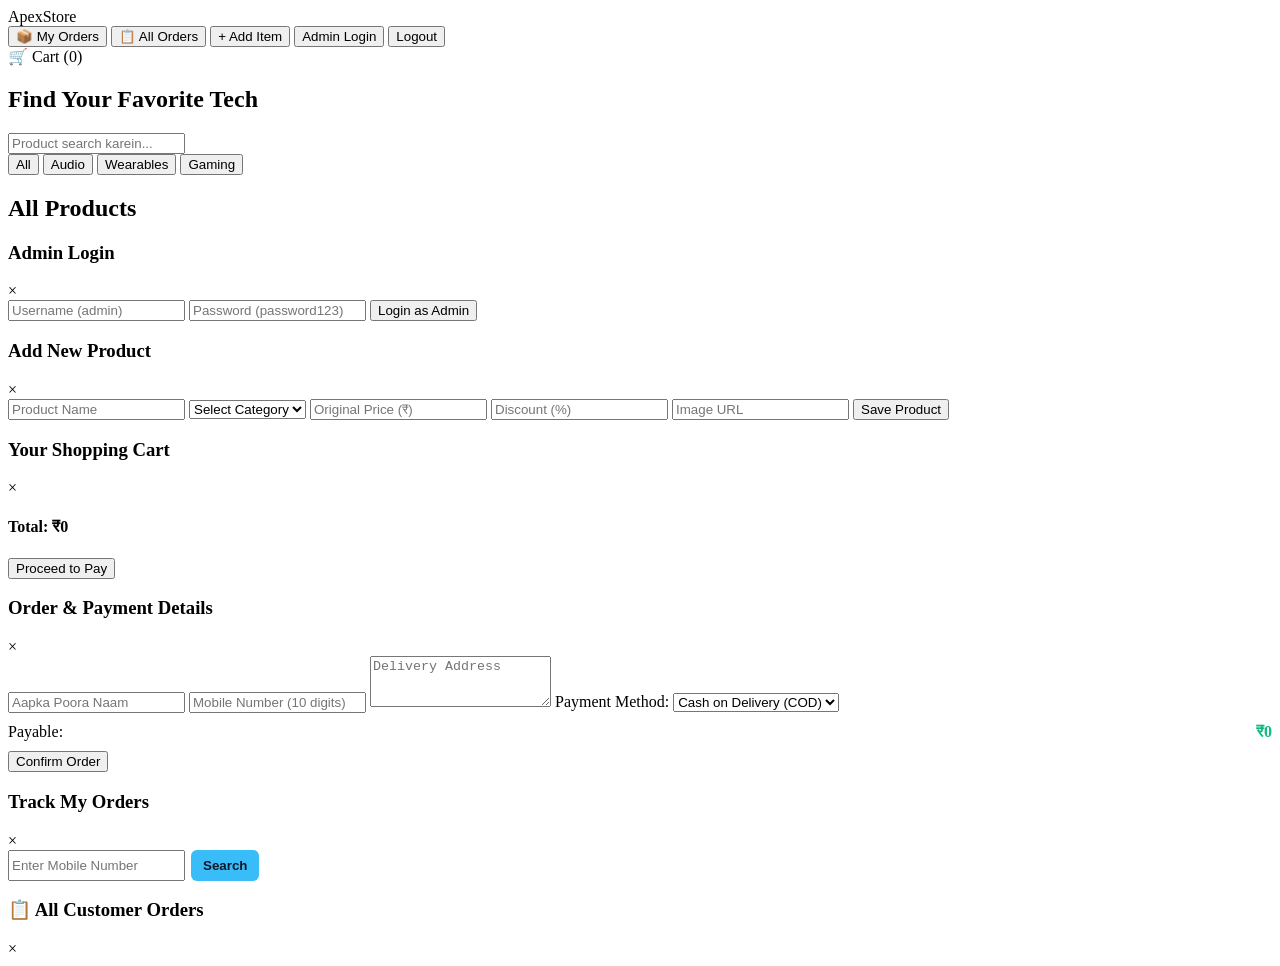
==== templates/index.html @ e64e4331 "Create index.html" ====
<!DOCTYPE html>
<html lang="hi">
<head>
  <meta charset="UTF-8">
  <meta name="viewport" content="width=device-width, initial-scale=1.0">
  <title>Apex Store | Premium Tech</title>
  <link rel="stylesheet" href="{{ url_for('static', filename='style.css') }}">
</head>
<body>
  <header class="navbar">
    <div class="logo">Apex<span>Store</span></div>
    <div class="nav-actions">
      <button class="orders-nav-btn" onclick="openCustomerOrdersModal()">📦 My Orders</button>
      <button id="view-orders-btn" class="admin-orders-btn hidden" onclick="openAdminOrdersModal()">📋 All Orders</button>
      <button id="add-item-btn" class="add-prod-btn hidden" onclick="openAdminModal()">+ Add Item</button>
      <button id="admin-login-btn" class="admin-btn" onclick="openLoginModal()">Admin Login</button>
      <button id="admin-logout-btn" class="logout-btn hidden" onclick="logoutAdmin()">Logout</button>
      <div class="cart-btn" onclick="toggleCart()">🛒 Cart (<span id="cart-count">0</span>)</div>
    </div>
  </header>

  <section class="hero">
    <h2>Find Your Favorite Tech</h2>
    <div class="search-box">
      <input type="text" id="search-input" placeholder="Product search karein..." oninput="filterProducts()">
    </div>
    <div class="categories">
      <button class="cat-btn active" onclick="setCategory('All', this)">All</button>
      <button class="cat-btn" onclick="setCategory('Audio', this)">Audio</button>
      <button class="cat-btn" onclick="setCategory('Wearables', this)">Wearables</button>
      <button class="cat-btn" onclick="setCategory('Gaming', this)">Gaming</button>
    </div>
  </section>

  <main class="container">
    <h2 class="section-title" id="grid-title">All Products</h2>
    <div class="product-grid" id="product-grid"></div>
  </main>

  <div class="modal" id="login-modal">
    <div class="modal-content">
      <div class="modal-header"><h3>Admin Login</h3><span class="close-btn" onclick="closeLoginModal()">&times;</span></div>
      <form onsubmit="loginAdmin(event)">
        <input type="text" id="admin-user" placeholder="Username (admin)" required>
        <input type="password" id="admin-pass" placeholder="Password (password123)" required>
        <button type="submit" class="submit-btn">Login as Admin</button>
      </form>
    </div>
  </div>

  <div class="modal" id="admin-modal">
    <div class="modal-content">
      <div class="modal-header"><h3 id="modal-title">Add New Product</h3><span class="close-btn" onclick="closeAdminModal()">&times;</span></div>
      <form id="add-product-form" onsubmit="saveProduct(event)">
        <input type="hidden" id="p-id">
        <input type="text" id="p-name" placeholder="Product Name" required>
        <select id="p-category" required>
          <option value="">Select Category</option>
          <option value="Audio">Audio</option>
          <option value="Wearables">Wearables</option>
          <option value="Gaming">Gaming</option>
          <option value="Others">Others</option>
        </select>
        <input type="number" id="p-price" placeholder="Original Price (₹)" required>
        <input type="number" id="p-discount" placeholder="Discount (%)" required>
        <input type="url" id="p-image" placeholder="Image URL" required>
        <button type="submit" class="submit-btn" id="submit-btn-text">Save Product</button>
      </form>
    </div>
  </div>

  <div class="modal" id="cart-modal">
    <div class="modal-content">
      <div class="modal-header"><h3>Your Shopping Cart</h3><span class="close-btn" onclick="toggleCart()">&times;</span></div>
      <div id="cart-items" class="cart-items"></div>
      <div class="cart-footer">
        <h4>Total: ₹<span id="cart-total">0</span></h4>
        <button class="checkout-btn" onclick="openCheckoutModal()">Proceed to Pay</button>
      </div>
    </div>
  </div>

  <div class="modal" id="checkout-modal">
    <div class="modal-content">
      <div class="modal-header"><h3>Order & Payment Details</h3><span class="close-btn" onclick="closeCheckoutModal()">&times;</span></div>
      <form onsubmit="placeOrder(event)">
        <input type="text" id="cust-name" placeholder="Aapka Poora Naam" required>
        <input type="tel" id="cust-phone" placeholder="Mobile Number (10 digits)" required>
        <textarea id="cust-address" placeholder="Delivery Address" rows="3" required></textarea>
        <label>Payment Method:</label>
        <select id="pay-mode" required>
          <option value="COD">Cash on Delivery (COD)</option>
          <option value="UPI">UPI / QR Code</option>
        </select>
        <div id="upi-qr-box" style="display:none; text-align:center; background:#0f172a; padding:10px; border-radius:6px; margin:8px 0;">
          <img src="https://api.qrserver.com/v1/create-qr-code/?size=120x120&data=upi://pay?pa=9057430791@paytm&pn=ApexStore" alt="QR" style="border-radius:4px; background:white; padding:3px;">
          <p style="font-size:0.75rem; color:#cbd5e1; margin-top:4px;">UPI ID: 9057430791@paytm</p>
        </div>
        <div style="display:flex; justify-content:space-between; margin:10px 0;">
          <span>Payable:</span><strong style="color:#10b981;">₹<span id="pay-amount">0</span></strong>
        </div>
        <button type="submit" class="submit-btn">Confirm Order</button>
      </form>
    </div>
  </div>

  <div class="modal" id="cust-orders-modal">
    <div class="modal-content">
      <div class="modal-header"><h3>Track My Orders</h3><span class="close-btn" onclick="closeCustomerOrdersModal()">&times;</span></div>
      <div style="display:flex; gap:6px; margin-bottom:10px;">
        <input type="tel" id="search-phone-input" placeholder="Enter Mobile Number" style="margin:0;">
        <button onclick="fetchCustomerOrders()" style="background:#38bdf8; color:#0f172a; border:none; padding:8px 12px; border-radius:6px; font-weight:bold;">Search</button>
      </div>
      <div id="customer-orders-list" class="orders-container"></div>
    </div>
  </div>

  <div class="modal" id="admin-orders-modal">
    <div class="modal-content">
      <div class="modal-header"><h3>📋 All Customer Orders</h3><span class="close-btn" onclick="closeAdminOrdersModal()">&times;</span></div>
      <div id="admin-orders-list" class="orders-container"></div>
    </div>
  </div>

  <script>
    let cart = [], selectedCategory = 'All', loadedProductsList = [], isAdmin = false;

    document.getElementById('pay-mode').addEventListener('change', function() {
      document.getElementById('upi-qr-box').style.display = this.value === 'UPI' ? 'block' : 'none';
    });

    async function checkAdminStatus() {
      try {
        const res = await fetch('/api/check-admin');
        const data = await res.json();
        isAdmin = data.is_admin;
      } catch(e) { isAdmin = false; }
      updateAdminUI();
      loadProducts();
    }

    function updateAdminUI() {
      const addBtn = document.getElementById('add-item-btn');
      const viewOrdersBtn = document.getElementById('view-orders-btn');
      const loginBtn = document.getElementById('admin-login-btn');
      const logoutBtn = document.getElementById('admin-logout-btn');

      if (isAdmin) {
        if(addBtn) addBtn.classList.remove('hidden');
        if(viewOrdersBtn) viewOrdersBtn.classList.remove('hidden');
        if(logoutBtn) logoutBtn.classList.remove('hidden');
        if(loginBtn) loginBtn.classList.add('hidden');
      } else {
        if(addBtn) addBtn.classList.add('hidden');
        if(viewOrdersBtn) viewOrdersBtn.classList.add('hidden');
        if(logoutBtn) logoutBtn.classList.add('hidden');
        if(loginBtn) loginBtn.classList.remove('hidden');
      }
    }

    async function loadProducts() {
      const search = document.getElementById('search-input').value;
      const url = `/api/products?category=${encodeURIComponent(selectedCategory)}&search=${encodeURIComponent(search)}`;
      try {
        const res = await fetch(url);
        loadedProductsList = await res.json();
        const grid = document.getElementById('product-grid');
        grid.innerHTML = '';
        if (!loadedProductsList || loadedProductsList.length === 0) {
          grid.innerHTML = '<p class="no-data">Koi product nahi mila!</p>';
          return;
        }
        loadedProductsList.forEach(p => {
          let adminButtons = isAdmin ? `<div class="card-actions"><button class="edit-btn" onclick="editProduct(${p.id})">✏️</button><button class="delete-btn" onclick="deleteProduct(${p.id})">&times;</button></div>` : '';
          grid.innerHTML += `
            <div class="card">
              ${adminButtons}
              <img src="${p.image}" alt="${p.name}">
              <div class="card-body">
                <span class="badge">${p.discountPercent}% OFF</span>
                <span class="cat-tag">${p.category}</span>
                <div class="rating-stars">★ 4.5</div>
                <h3 class="product-title">${p.name}</h3>
                <div class="price-box">
                  <span class="final-price">₹${p.finalPrice}</span>
                  <span class="original-price">₹${p.originalPrice}</span>
                </div>
              </div>
              <button class="add-btn" onclick="addToCart('${p.name}', ${p.finalPrice})">Add to Cart</button>
            </div>
          `;
        });
      } catch (err) { console.error(err); }
    }

    async function loginAdmin(e) {
      e.preventDefault();
      const res = await fetch('/api/login', {
        method: 'POST',
        headers: { 'Content-Type': 'application/json' },
        body: JSON.stringify({ username: document.getElementById('admin-user').value, password: document.getElementById('admin-pass').value })
      });
      if (res.ok) { alert("✅ Login Successful!"); closeLoginModal(); checkAdminStatus(); }
      else { alert("❌ Wrong Password!"); }
    }

    async function logoutAdmin() {
      await fetch('/api/logout', { method: 'POST' });
      alert("Logged out!");
      checkAdminStatus();
    }

    function setCategory(cat, btn) {
      selectedCategory = cat;
      document.querySelectorAll('.cat-btn').forEach(b => b.classList.remove('active'));
      btn.classList.add('active');
      document.getElementById('grid-title').innerText = cat === 'All' ? 'All Products' : cat + ' Products';
      loadProducts();
    }

    function filterProducts() { loadProducts(); }

    function editProduct(id) {
      const p = loadedProductsList.find(prod => prod.id === id);
      if (!p) return;
      document.getElementById('p-id').value = p.id;
      document.getElementById('p-name').value = p.name;
      document.getElementById('p-category').value = p.category;
      document.getElementById('p-price').value = p.originalPrice;
      document.getElementById('p-discount').value = p.discountPercent;
      document.getElementById('p-image').value = p.image;
      document.getElementById('modal-title').innerText = "Edit Product";
      document.getElementById('submit-btn-text').innerText = "Update Product";
      openAdminModal();
    }

    async function saveProduct(e) {
      e.preventDefault();
      const id = document.getElementById('p-id').value;
      const productData = {
        id: id ? parseInt(id) : null,
        name: document.getElementById('p-name').value,
        category: document.getElementById('p-category').value,
        originalPrice: parseFloat(document.getElementById('p-price').value),
        discountPercent: parseFloat(document.getElementById('p-discount').value),
        image: document.getElementById('p-image').value
      };
      const res = await fetch(id ? '/api/update-product' : '/api/add-product', {
        method: id ? 'PUT' : 'POST',
        headers: { 'Content-Type': 'application/json' },
        body: JSON.stringify(productData)
      });
      if (res.ok) { closeAdminModal(); loadProducts(); }
    }

    async function deleteProduct(id) {
      if(confirm("Delete karna chahte hain?")) {
        const res = await fetch(`/api/delete-product/${id}`, { method: 'DELETE' });
        if (res.ok) loadProducts();
      }
    }

    function addToCart(name, price) {
      cart.push({ name, price });
      updateCartUI();
    }

    function removeFromCart(index) {
      cart.splice(index, 1);
      updateCartUI();
    }

    function updateCartUI() {
      document.getElementById('cart-count').innerText = cart.length;
      const cartItems = document.getElementById('cart-items');
      cartItems.innerHTML = '';
      if (cart.length === 0) {
        cartItems.innerHTML = '<p class="no-data">Cart khali hai!</p>';
        document.getElementById('cart-total').innerText = '0';
        return;
      }
      let total = 0;
      cart.forEach((item, index) => {
        total += item.price;
        cartItems.innerHTML += `<div class="cart-item"><div><span>${item.name}</span><br><span>₹${item.price}</span></div><button onclick="removeFromCart(${index})">🗑️</button></div>`;
      });
      document.getElementById('cart-total').innerText = total;
    }

    function toggleCart() { document.getElementById('cart-modal').style.display = document.getElementById('cart-modal').style.display === 'flex' ? 'none' : 'flex'; }
    function openCheckoutModal() {
      if (cart.length === 0) { alert("Cart khali hai!"); return; }
      toggleCart();
      document.getElementById('pay-amount').innerText = cart.reduce((sum, item) => sum + item.price, 0);
      document.getElementById('checkout-modal').style.display = 'flex';
    }
    function closeCheckoutModal() { document.getElementById('checkout-modal').style.display = 'none'; }

    async function placeOrder(e) {
      e.preventDefault();
      const name = document.getElementById('cust-name').value;
      const phone = document.getElementById('cust-phone').value;
      const address = document.getElementById('cust-address').value;
      const payMode = document.getElementById('pay-mode').value;
      const total = cart.reduce((sum, item) => sum + item.price, 0);

      const res = await fetch('/api/place-order', {
        method: 'POST',
        headers: { 'Content-Type': 'application/json' },
        body: JSON.stringify({ name, phone, address, payMode, items: cart, total })
      });

      if (res.ok) {
        let itemsText = cart.map(i => `%0A- ${i.name} (₹${i.price})`).join('');
        window.open(`https://wa.me/919057430791?text=🛍️ *NEW ORDER*%0A👤 ${name}%0A📞 ${phone}%0A🏠 ${address}%0A💳 ${payMode}%0A📦 Items:${itemsText}%0A💰 Total: ₹${total}`, '_blank');
        cart = [];
        updateCartUI();
        closeCheckoutModal();
        window.location.href = '/success';
      }
    }

    function openCustomerOrdersModal() { document.getElementById('cust-orders-modal').style.display = 'flex'; }
    function closeCustomerOrdersModal() { document.getElementById('cust-orders-modal').style.display = 'none'; }

    async function fetchCustomerOrders() {
      const phone = document.getElementById('search-phone-input').value;
      if (!phone) { alert("Number dalein!"); return; }
      const res = await fetch(`/api/customer/orders?phone=${encodeURIComponent(phone)}`);
      const orders = await res.json();
      const list = document.getElementById('customer-orders-list');
      list.innerHTML = orders.length === 0 ? '<p class="no-data">Koi order nahi mila.</p>' : '';
      orders.forEach(o => {
        let itemsHtml = o.items.map(i => `<li>${i.name} - ₹${i.price}</li>`).join('');
        list.innerHTML += `<div class="order-card"><strong>Order #${o.id}</strong><p>${o.date}</p><ul>${itemsHtml}</ul><p>Total: ₹${o.total}</p></div>`;
      });
    }

    async function openAdminOrdersModal() {
      document.getElementById('admin-orders-modal').style.display = 'flex';
      const res = await fetch('/api/admin/orders');
      const orders = await res.json();
      const list = document.getElementById('admin-orders-list');
      list.innerHTML = orders.length === 0 ? '<p class="no-data">Koi order nahi hai.</p>' : '';
      orders.forEach(o => {
        let itemsHtml = o.items.map(i => `<li>${i.name} - ₹${i.price}</li>`).join('');
        list.innerHTML += `<div class="order-card"><strong>#${o.id} - ${o.name}</strong><p>${o.phone}</p><ul>${itemsHtml}</ul><p>Total: ₹${o.total}</p></div>`;
      });
    }

    function closeAdminOrdersModal() { document.getElementById('admin-orders-modal').style.display = 'none'; }
    function openAdminModal() { document.getElementById('admin-modal').style.display = 'flex'; }
    function closeAdminModal() { document.getElementById('admin-modal').style.display = 'none'; }
    function openLoginModal() { document.getElementById('login-modal').style.display = 'flex'; }
    function closeLoginModal() { document.getElementById('login-modal').style.display = 'none'; }

    checkAdminStatus();
  </script>
</body>
          </html>
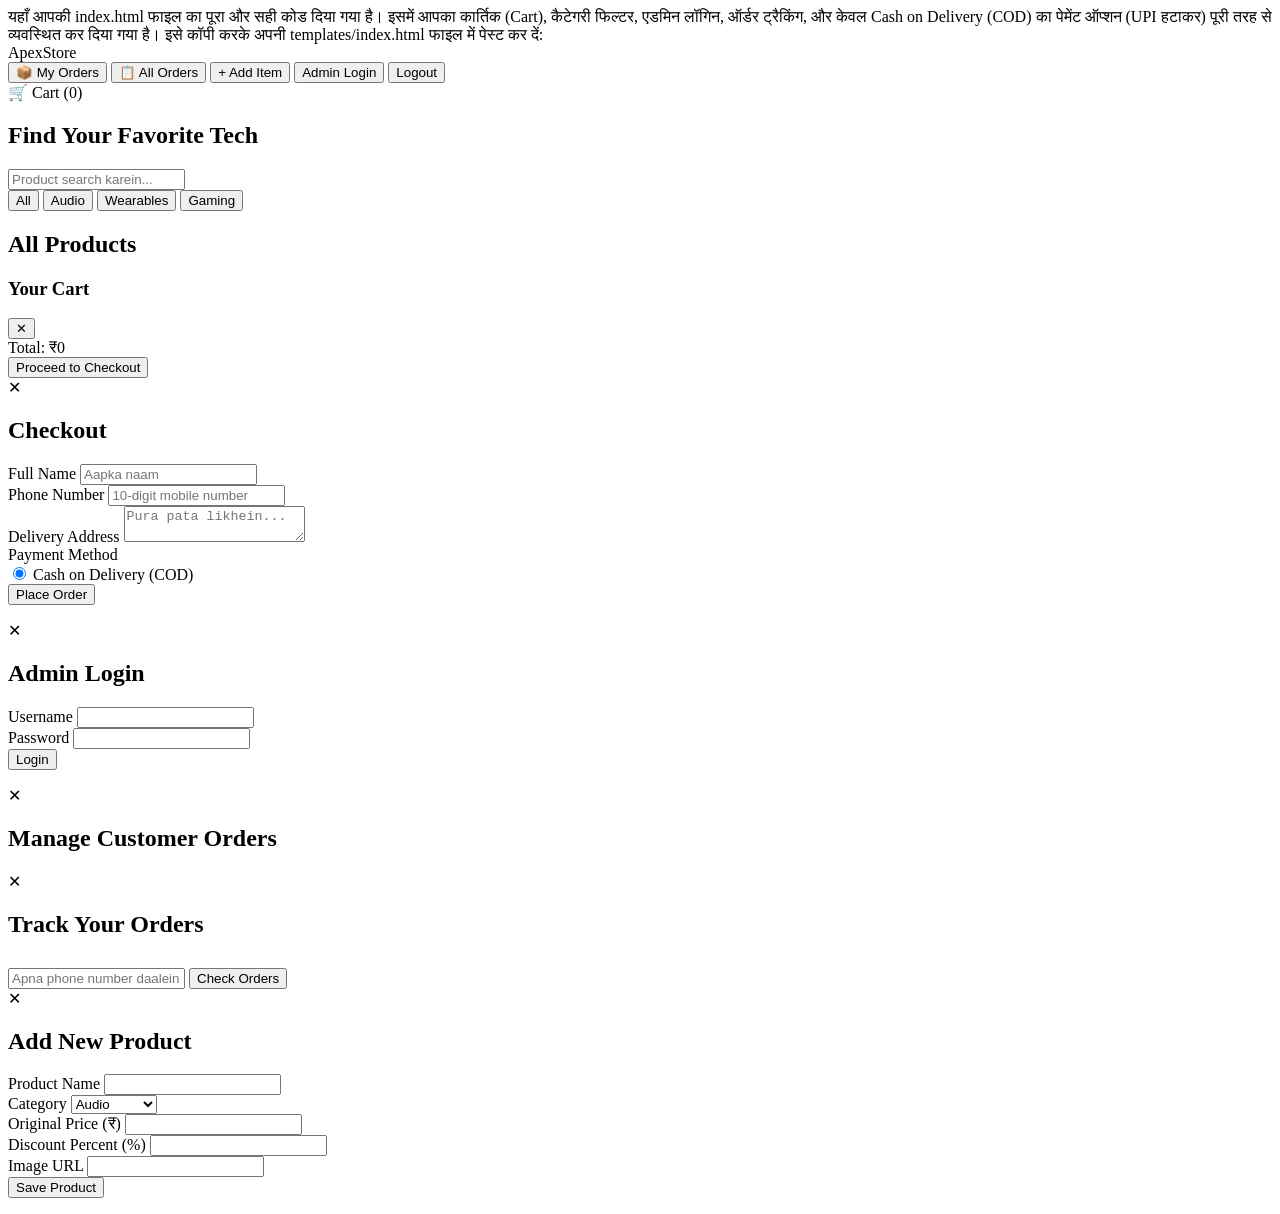
==== commit 3471f696: "Update index.html" ====
--- a/templates/index.html
+++ b/templates/index.html
@@ -1,3 +1,5 @@
+यहाँ आपकी index.html फाइल का पूरा और सही कोड दिया गया है। इसमें आपका कार्तिक (Cart), कैटेगरी फिल्टर, एडमिन लॉगिन, ऑर्डर ट्रैकिंग, और केवल Cash on Delivery (COD) का पेमेंट ऑप्शन (UPI हटाकर) पूरी तरह से व्यवस्थित कर दिया गया है।
+इसे कॉपी करके अपनी templates/index.html फाइल में पेस्ट कर दें:
 <!DOCTYPE html>
 <html lang="hi">
 <head>
@@ -7,6 +9,7 @@
   <link rel="stylesheet" href="{{ url_for('static', filename='style.css') }}">
 </head>
 <body>
+  <!-- Navbar -->
   <header class="navbar">
     <div class="logo">Apex<span>Store</span></div>
     <div class="nav-actions">
@@ -19,6 +22,7 @@
     </div>
   </header>
 
+  <!-- Hero & Filters -->
   <section class="hero">
     <h2>Find Your Favorite Tech</h2>
     <div class="search-box">
@@ -32,237 +36,258 @@
     </div>
   </section>
 
+  <!-- Main Product Grid -->
   <main class="container">
     <h2 class="section-title" id="grid-title">All Products</h2>
-    <div class="product-grid" id="product-grid"></div>
+    <div id="product-grid" class="product-grid">
+      <!-- Products will be loaded dynamically -->
+    </div>
   </main>
 
-  <div class="modal" id="login-modal">
+  <!-- Cart Drawer -->
+  <div id="cart-drawer" class="cart-drawer hidden">
+    <div class="cart-header">
+      <h3>Your Cart</h3>
+      <button onclick="toggleCart()">✕</button>
+    </div>
+    <div id="cart-items" class="cart-items">
+      <!-- Cart items -->
+    </div>
+    <div class="cart-footer">
+      <div class="cart-total">Total: ₹<span id="cart-total-amount">0</span></div>
+      <button class="checkout-btn" onclick="openCheckoutModal()">Proceed to Checkout</button>
+    </div>
+  </div>
+
+  <!-- Checkout Modal (Only COD) -->
+  <div id="checkout-modal" class="modal hidden">
     <div class="modal-content">
-      <div class="modal-header"><h3>Admin Login</h3><span class="close-btn" onclick="closeLoginModal()">&times;</span></div>
-      <form onsubmit="loginAdmin(event)">
-        <input type="text" id="admin-user" placeholder="Username (admin)" required>
-        <input type="password" id="admin-pass" placeholder="Password (password123)" required>
-        <button type="submit" class="submit-btn">Login as Admin</button>
+      <span class="close" onclick="closeCheckoutModal()">✕</span>
+      <h2>Checkout</h2>
+      <form id="checkout-form" onsubmit="submitOrder(event)">
+        <div class="form-group">
+          <label>Full Name</label>
+          <input type="text" id="cust-name" required placeholder="Aapka naam">
+        </div>
+        <div class="form-group">
+          <label>Phone Number</label>
+          <input type="tel" id="cust-phone" required placeholder="10-digit mobile number">
+        </div>
+        <div class="form-group">
+          <label>Delivery Address</label>
+          <textarea id="cust-address" required placeholder="Pura pata likhein..."></textarea>
+        </div>
+        <div class="form-group">
+          <label>Payment Method</label>
+          <div class="payment-option">
+            <label><input type="radio" name="payMode" value="COD" checked> Cash on Delivery (COD)</label>
+          </div>
+        </div>
+        <button type="submit" class="submit-btn">Place Order</button>
       </form>
     </div>
   </div>
 
-  <div class="modal" id="admin-modal">
+  <!-- Admin Login Modal -->
+  <div id="login-modal" class="modal hidden">
     <div class="modal-content">
-      <div class="modal-header"><h3 id="modal-title">Add New Product</h3><span class="close-btn" onclick="closeAdminModal()">&times;</span></div>
-      <form id="add-product-form" onsubmit="saveProduct(event)">
-        <input type="hidden" id="p-id">
-        <input type="text" id="p-name" placeholder="Product Name" required>
-        <select id="p-category" required>
-          <option value="">Select Category</option>
-          <option value="Audio">Audio</option>
-          <option value="Wearables">Wearables</option>
-          <option value="Gaming">Gaming</option>
-          <option value="Others">Others</option>
-        </select>
-        <input type="number" id="p-price" placeholder="Original Price (₹)" required>
-        <input type="number" id="p-discount" placeholder="Discount (%)" required>
-        <input type="url" id="p-image" placeholder="Image URL" required>
-        <button type="submit" class="submit-btn" id="submit-btn-text">Save Product</button>
+      <span class="close" onclick="closeLoginModal()">✕</span>
+      <h2>Admin Login</h2>
+      <form onsubmit="handleAdminLogin(event)">
+        <div class="form-group">
+          <label>Username</label>
+          <input type="text" id="admin-user" required>
+        </div>
+        <div class="form-group">
+          <label>Password</label>
+          <input type="password" id="admin-pass" required>
+        </div>
+        <button type="submit" class="submit-btn">Login</button>
       </form>
     </div>
   </div>
 
-  <div class="modal" id="cart-modal">
+  <!-- Admin Orders Modal -->
+  <div id="admin-orders-modal" class="modal hidden">
+    <div class="modal-content large-modal">
+      <span class="close" onclick="closeAdminOrdersModal()">✕</span>
+      <h2>Manage Customer Orders</h2>
+      <div id="admin-orders-list">
+        <!-- Admin orders loaded dynamically -->
+      </div>
+    </div>
+  </div>
+
+  <!-- Customer Orders Modal -->
+  <div id="customer-orders-modal" class="modal hidden">
     <div class="modal-content">
-      <div class="modal-header"><h3>Your Shopping Cart</h3><span class="close-btn" onclick="toggleCart()">&times;</span></div>
-      <div id="cart-items" class="cart-items"></div>
-      <div class="cart-footer">
-        <h4>Total: ₹<span id="cart-total">0</span></h4>
-        <button class="checkout-btn" onclick="openCheckoutModal()">Proceed to Pay</button>
+      <span class="close" onclick="closeCustomerOrdersModal()">✕</span>
+      <h2>Track Your Orders</h2>
+      <div class="form-group">
+        <input type="tel" id="track-phone" placeholder="Apna phone number daalein">
+        <button onclick="fetchCustomerOrders()" class="submit-btn" style="margin-top: 10px;">Check Orders</button>
       </div>
+      <div id="customer-orders-list"></div>
     </div>
   </div>
 
-  <div class="modal" id="checkout-modal">
+  <!-- Add/Edit Product Modal -->
+  <div id="product-modal" class="modal hidden">
     <div class="modal-content">
-      <div class="modal-header"><h3>Order & Payment Details</h3><span class="close-btn" onclick="closeCheckoutModal()">&times;</span></div>
-      <form onsubmit="placeOrder(event)">
-        <input type="text" id="cust-name" placeholder="Aapka Poora Naam" required>
-        <input type="tel" id="cust-phone" placeholder="Mobile Number (10 digits)" required>
-        <textarea id="cust-address" placeholder="Delivery Address" rows="3" required></textarea>
-        <label>Payment Method:</label>
-        <select id="pay-mode" required>
-          <option value="COD">Cash on Delivery (COD)</option>
-          <option value="UPI">UPI / QR Code</option>
-        </select>
-        <div id="upi-qr-box" style="display:none; text-align:center; background:#0f172a; padding:10px; border-radius:6px; margin:8px 0;">
-          <img src="https://api.qrserver.com/v1/create-qr-code/?size=120x120&data=upi://pay?pa=9057430791@paytm&pn=ApexStore" alt="QR" style="border-radius:4px; background:white; padding:3px;">
-          <p style="font-size:0.75rem; color:#cbd5e1; margin-top:4px;">UPI ID: 9057430791@paytm</p>
-        </div>
-        <div style="display:flex; justify-content:space-between; margin:10px 0;">
-          <span>Payable:</span><strong style="color:#10b981;">₹<span id="pay-amount">0</span></strong>
-        </div>
-        <button type="submit" class="submit-btn">Confirm Order</button>
+      <span class="close" onclick="closeAdminModal()">✕</span>
+      <h2 id="modal-product-title">Add New Product</h2>
+      <form onsubmit="saveProduct(event)">
+        <input type="hidden" id="prod-id">
+        <div class="form-group">
+          <label>Product Name</label>
+          <input type="text" id="prod-name" required>
+        </div>
+        <div class="form-group">
+          <label>Category</label>
+          <select id="prod-category">
+            <option value="Audio">Audio</option>
+            <option value="Wearables">Wearables</option>
+            <option value="Gaming">Gaming</option>
+            <option value="Others">Others</option>
+          </select>
+        </div>
+        <div class="form-group">
+          <label>Original Price (₹)</label>
+          <input type="number" id="prod-orig-price" required>
+        </div>
+        <div class="form-group">
+          <label>Discount Percent (%)</label>
+          <input type="number" id="prod-disc" required>
+        </div>
+        <div class="form-group">
+          <label>Image URL</label>
+          <input type="url" id="prod-image" required>
+        </div>
+        <button type="submit" class="submit-btn">Save Product</button>
       </form>
     </div>
   </div>
 
-  <div class="modal" id="cust-orders-modal">
-    <div class="modal-content">
-      <div class="modal-header"><h3>Track My Orders</h3><span class="close-btn" onclick="closeCustomerOrdersModal()">&times;</span></div>
-      <div style="display:flex; gap:6px; margin-bottom:10px;">
-        <input type="tel" id="search-phone-input" placeholder="Enter Mobile Number" style="margin:0;">
-        <button onclick="fetchCustomerOrders()" style="background:#38bdf8; color:#0f172a; border:none; padding:8px 12px; border-radius:6px; font-weight:bold;">Search</button>
-      </div>
-      <div id="customer-orders-list" class="orders-container"></div>
-    </div>
-  </div>
-
-  <div class="modal" id="admin-orders-modal">
-    <div class="modal-content">
-      <div class="modal-header"><h3>📋 All Customer Orders</h3><span class="close-btn" onclick="closeAdminOrdersModal()">&times;</span></div>
-      <div id="admin-orders-list" class="orders-container"></div>
-    </div>
-  </div>
-
+  <!-- JavaScript Code -->
   <script>
-    let cart = [], selectedCategory = 'All', loadedProductsList = [], isAdmin = false;
-
-    document.getElementById('pay-mode').addEventListener('change', function() {
-      document.getElementById('upi-qr-box').style.display = this.value === 'UPI' ? 'block' : 'none';
+    let cart = [];
+    let currentCategory = 'All';
+    let isAdmin = false;
+
+    document.addEventListener("DOMContentLoaded", () => {
+      checkAdminStatus();
+      loadProducts();
     });
 
-    async function checkAdminStatus() {
-      try {
-        const res = await fetch('/api/check-admin');
-        const data = await res.json();
-        isAdmin = data.is_admin;
-      } catch(e) { isAdmin = false; }
-      updateAdminUI();
-      loadProducts();
-    }
-
-    function updateAdminUI() {
-      const addBtn = document.getElementById('add-item-btn');
-      const viewOrdersBtn = document.getElementById('view-orders-btn');
-      const loginBtn = document.getElementById('admin-login-btn');
-      const logoutBtn = document.getElementById('admin-logout-btn');
-
-      if (isAdmin) {
-        if(addBtn) addBtn.classList.remove('hidden');
-        if(viewOrdersBtn) viewOrdersBtn.classList.remove('hidden');
-        if(logoutBtn) logoutBtn.classList.remove('hidden');
-        if(loginBtn) loginBtn.classList.add('hidden');
-      } else {
-        if(addBtn) addBtn.classList.add('hidden');
-        if(viewOrdersBtn) viewOrdersBtn.classList.add('hidden');
-        if(logoutBtn) logoutBtn.classList.add('hidden');
-        if(loginBtn) loginBtn.classList.remove('hidden');
-      }
-    }
-
-    async function loadProducts() {
+    function checkAdminStatus() {
+      fetch('/api/check-admin')
+        .then(res => res.json())
+        .then(data => {
+          isAdmin = data.is_admin;
+          const viewOrdersBtn = document.getElementById('view-orders-btn');
+          const addItemBtn = document.getElementById('add-item-btn');
+          const loginBtn = document.getElementById('admin-login-btn');
+          const logoutBtn = document.getElementById('admin-logout-btn');
+
+          if (isAdmin) {
+            if(viewOrdersBtn) viewOrdersBtn.classList.remove('hidden');
+            if(addItemBtn) addItemBtn.classList.remove('hidden');
+            if(loginBtn) loginBtn.classList.add('hidden');
+            if(logoutBtn) logoutBtn.classList.remove('hidden');
+          } else {
+            if(viewOrdersBtn) viewOrdersBtn.classList.add('hidden');
+            if(addItemBtn) addItemBtn.classList.add('hidden');
+            if(loginBtn) loginBtn.classList.remove('hidden');
+            if(logoutBtn) logoutBtn.classList.add('hidden');
+          }
+          loadProducts();
+        }).catch(err => console.error("Admin status check error:", err));
+    }
+
+    function loadProducts() {
       const search = document.getElementById('search-input').value;
-      const url = `/api/products?category=${encodeURIComponent(selectedCategory)}&search=${encodeURIComponent(search)}`;
-      try {
-        const res = await fetch(url);
-        loadedProductsList = await res.json();
-        const grid = document.getElementById('product-grid');
-        grid.innerHTML = '';
-        if (!loadedProductsList || loadedProductsList.length === 0) {
-          grid.innerHTML = '<p class="no-data">Koi product nahi mila!</p>';
-          return;
-        }
-        loadedProductsList.forEach(p => {
-          let adminButtons = isAdmin ? `<div class="card-actions"><button class="edit-btn" onclick="editProduct(${p.id})">✏️</button><button class="delete-btn" onclick="deleteProduct(${p.id})">&times;</button></div>` : '';
-          grid.innerHTML += `
-            <div class="card">
-              ${adminButtons}
-              <img src="${p.image}" alt="${p.name}">
-              <div class="card-body">
-                <span class="badge">${p.discountPercent}% OFF</span>
-                <span class="cat-tag">${p.category}</span>
-                <div class="rating-stars">★ 4.5</div>
-                <h3 class="product-title">${p.name}</h3>
-                <div class="price-box">
-                  <span class="final-price">₹${p.finalPrice}</span>
-                  <span class="original-price">₹${p.originalPrice}</span>
+      fetch(`/api/products?category=${currentCategory}&search=${search}`)
+        .then(res => res.json())
+        .then(products => {
+          const grid = document.getElementById('product-grid');
+          grid.innerHTML = '';
+          if(products.length === 0) {
+            grid.innerHTML = '<p style="grid-column: 1/-1; text-align: center; color: #777;">Koi product nahi mila.</p>';
+            return;
+          }
+          products.forEach(p => {
+            grid.innerHTML += `
+              <div class="product-card">
+                <img src="${p.image}" alt="${p.name}">
+                <div class="product-info">
+                  <h3>${p.name}</h3>
+                  <div class="price-box">
+                    <span class="final-price">₹${p.finalPrice}</span>
+                    <span class="orig-price">₹${p.originalPrice}</span>
+                    <span class="disc">${p.discountPercent}% OFF</span>
+                  </div>
+                  <button class="add-to-cart-btn" onclick='addToCart(${JSON.stringify(p)})'>Add to Cart</button>
+                  ${isAdmin ? `
+                    <div class="admin-actions" style="margin-top: 10px;">
+                      <button onclick='editProduct(${JSON.stringify(p)})' style="background: #f39c12; color: #fff; border: none; padding: 5px 10px; cursor: pointer; border-radius: 4px;">Edit</button>
+                      <button onclick="deleteProduct(${p.id})" style="background: #e74c3c; color: #fff; border: none; padding: 5px 10px; cursor: pointer; border-radius: 4px; margin-left: 5px;">Delete</button>
+                    </div>
+                  ` : ''}
                 </div>
               </div>
-              <button class="add-btn" onclick="addToCart('${p.name}', ${p.finalPrice})">Add to Cart</button>
-            </div>
-          `;
+            `;
+          });
         });
-      } catch (err) { console.error(err); }
-    }
-
-    async function loginAdmin(e) {
-      e.preventDefault();
-      const res = await fetch('/api/login', {
-        method: 'POST',
-        headers: { 'Content-Type': 'application/json' },
-        body: JSON.stringify({ username: document.getElementById('admin-user').value, password: document.getElementById('admin-pass').value })
-      });
-      if (res.ok) { alert("✅ Login Successful!"); closeLoginModal(); checkAdminStatus(); }
-      else { alert("❌ Wrong Password!"); }
-    }
-
-    async function logoutAdmin() {
-      await fetch('/api/logout', { method: 'POST' });
-      alert("Logged out!");
-      checkAdminStatus();
-    }
-
-    function setCategory(cat, btn) {
-      selectedCategory = cat;
+    }
+
+    function setCategory(category, btn) {
+      currentCategory = category;
       document.querySelectorAll('.cat-btn').forEach(b => b.classList.remove('active'));
       btn.classList.add('active');
-      document.getElementById('grid-title').innerText = cat === 'All' ? 'All Products' : cat + ' Products';
+      document.getElementById('grid-title').innerText = category === 'All' ? 'All Products' : `${category} Products`;
       loadProducts();
     }
 
-    function filterProducts() { loadProducts(); }
-
-    function editProduct(id) {
-      const p = loadedProductsList.find(prod => prod.id === id);
-      if (!p) return;
-      document.getElementById('p-id').value = p.id;
-      document.getElementById('p-name').value = p.name;
-      document.getElementById('p-category').value = p.category;
-      document.getElementById('p-price').value = p.originalPrice;
-      document.getElementById('p-discount').value = p.discountPercent;
-      document.getElementById('p-image').value = p.image;
-      document.getElementById('modal-title').innerText = "Edit Product";
-      document.getElementById('submit-btn-text').innerText = "Update Product";
-      openAdminModal();
-    }
-
-    async function saveProduct(e) {
-      e.preventDefault();
-      const id = document.getElementById('p-id').value;
-      const productData = {
-        id: id ? parseInt(id) : null,
-        name: document.getElementById('p-name').value,
-        category: document.getElementById('p-category').value,
-        originalPrice: parseFloat(document.getElementById('p-price').value),
-        discountPercent: parseFloat(document.getElementById('p-discount').value),
-        image: document.getElementById('p-image').value
-      };
-      const res = await fetch(id ? '/api/update-product' : '/api/add-product', {
-        method: id ? 'PUT' : 'POST',
-        headers: { 'Content-Type': 'application/json' },
-        body: JSON.stringify(productData)
-      });
-      if (res.ok) { closeAdminModal(); loadProducts(); }
-    }
-
-    async function deleteProduct(id) {
-      if(confirm("Delete karna chahte hain?")) {
-        const res = await fetch(`/api/delete-product/${id}`, { method: 'DELETE' });
-        if (res.ok) loadProducts();
+    function filterProducts() {
+      loadProducts();
+    }
+
+    function addToCart(product) {
+      const existing = cart.find(item => item.id === product.id);
+      if (existing) {
+        existing.qty += 1;
+      } else {
+        cart.push({ ...product, qty: 1 });
       }
-    }
-
-    function addToCart(name, price) {
-      cart.push({ name, price });
       updateCartUI();
+      alert("Product successfully added to cart!");
+    }
+
+    function updateCartUI() {
+      const countEl = document.getElementById('cart-count');
+      const itemsEl = document.getElementById('cart-items');
+      const totalEl = document.getElementById('cart-total-amount');
+
+      let totalCount = 0;
+      let totalAmount = 0;
+      itemsEl.innerHTML = '';
+
+      cart.forEach((item, index) => {
+        totalCount += item.qty;
+        totalAmount += item.finalPrice * item.qty;
+        itemsEl.innerHTML += `
+          <div class="cart-item">
+            <div>
+              <h4>${item.name}</h4>
+              <p>₹${item.finalPrice} x ${item.qty}</p>
+            </div>
+            <button onclick="removeFromCart(${index})" style="background:none; border:none; color:red; cursor:pointer;">❌</button>
+          </div>
+        `;
+      });
+
+      countEl.innerText = totalCount;
+      totalEl.innerText = totalAmount;
     }
 
     function removeFromCart(index) {
@@ -270,92 +295,223 @@
       updateCartUI();
     }
 
-    function updateCartUI() {
-      document.getElementById('cart-count').innerText = cart.length;
-      const cartItems = document.getElementById('cart-items');
-      cartItems.innerHTML = '';
-      if (cart.length === 0) {
-        cartItems.innerHTML = '<p class="no-data">Cart khali hai!</p>';
-        document.getElementById('cart-total').innerText = '0';
+    function toggleCart() {
+      const drawer = document.getElementById('cart-drawer');
+      drawer.classList.toggle('hidden');
+    }
+
+    function openCheckoutModal() {
+      if(cart.length === 0) {
+        alert("Aapka cart khaali hai!");
         return;
       }
-      let total = 0;
-      cart.forEach((item, index) => {
-        total += item.price;
-        cartItems.innerHTML += `<div class="cart-item"><div><span>${item.name}</span><br><span>₹${item.price}</span></div><button onclick="removeFromCart(${index})">🗑️</button></div>`;
-      });
-      document.getElementById('cart-total').innerText = total;
-    }
-
-    function toggleCart() { document.getElementById('cart-modal').style.display = document.getElementById('cart-modal').style.display === 'flex' ? 'none' : 'flex'; }
-    function openCheckoutModal() {
-      if (cart.length === 0) { alert("Cart khali hai!"); return; }
       toggleCart();
-      document.getElementById('pay-amount').innerText = cart.reduce((sum, item) => sum + item.price, 0);
-      document.getElementById('checkout-modal').style.display = 'flex';
-    }
-    function closeCheckoutModal() { document.getElementById('checkout-modal').style.display = 'none'; }
-
-    async function placeOrder(e) {
+      document.getElementById('checkout-modal').classList.remove('hidden');
+    }
+
+    function closeCheckoutModal() {
+      document.getElementById('checkout-modal').classList.add('hidden');
+    }
+
+    function submitOrder(e) {
       e.preventDefault();
       const name = document.getElementById('cust-name').value;
       const phone = document.getElementById('cust-phone').value;
       const address = document.getElementById('cust-address').value;
-      const payMode = document.getElementById('pay-mode').value;
-      const total = cart.reduce((sum, item) => sum + item.price, 0);
-
-      const res = await fetch('/api/place-order', {
+      const total = cart.reduce((sum, item) => sum + (item.finalPrice * item.qty), 0);
+
+      const orderData = {
+        name, phone, address, payMode: "COD", items: cart, total
+      };
+
+      fetch('/api/place-order', {
         method: 'POST',
         headers: { 'Content-Type': 'application/json' },
-        body: JSON.stringify({ name, phone, address, payMode, items: cart, total })
-      });
-
-      if (res.ok) {
-        let itemsText = cart.map(i => `%0A- ${i.name} (₹${i.price})`).join('');
-        window.open(`https://wa.me/919057430791?text=🛍️ *NEW ORDER*%0A👤 ${name}%0A📞 ${phone}%0A🏠 ${address}%0A💳 ${payMode}%0A📦 Items:${itemsText}%0A💰 Total: ₹${total}`, '_blank');
-        cart = [];
-        updateCartUI();
-        closeCheckoutModal();
-        window.location.href = '/success';
+        body: JSON.stringify(orderData)
+      })
+      .then(res => res.json())
+      .then(data => {
+        if(data.status === 'success') {
+          alert("Order successfully placed!");
+          cart = [];
+          updateCartUI();
+          closeCheckoutModal();
+          window.location.href = '/success';
+        } else {
+          alert("Order place karne me error aayi.");
+        }
+      });
+    }
+
+    function openLoginModal() {
+      document.getElementById('login-modal').classList.remove('hidden');
+    }
+    function closeLoginModal() {
+      document.getElementById('login-modal').classList.add('hidden');
+    }
+
+    function handleAdminLogin(e) {
+      e.preventDefault();
+      const username = document.getElementById('admin-user').value;
+      const password = document.getElementById('admin-pass').value;
+
+      fetch('/api/login', {
+        method: 'POST',
+        headers: { 'Content-Type': 'application/json' },
+        body: JSON.stringify({ username, password })
+      })
+      .then(res => res.json())
+      .then(data => {
+        if(data.status === 'success') {
+          alert("Admin Login Successful!");
+          closeLoginModal();
+          checkAdminStatus();
+        } else {
+          alert("Galat Username ya Password!");
+        }
+      });
+    }
+
+    function logoutAdmin() {
+      fetch('/api/logout', { method: 'POST' })
+      .then(() => {
+        alert("Logged out successfully!");
+        checkAdminStatus();
+      });
+    }
+
+    function openAdminModal() {
+      document.getElementById('prod-id').value = '';
+      document.getElementById('modal-product-title').innerText = "Add New Product";
+      document.getElementById('product-modal').classList.remove('hidden');
+    }
+    function closeAdminModal() {
+      document.getElementById('product-modal').classList.add('hidden');
+    }
+
+    function editProduct(p) {
+      document.getElementById('prod-id').value = p.id;
+      document.getElementById('prod-name').value = p.name;
+      document.getElementById('prod-category').value = p.category;
+      document.getElementById('prod-orig-price').value = p.originalPrice;
+      document.getElementById('prod-disc').value = p.discountPercent;
+      document.getElementById('prod-image').value = p.image;
+      document.getElementById('modal-product-title').innerText = "Edit Product";
+      document.getElementById('product-modal').classList.remove('hidden');
+    }
+
+    function saveProduct(e) {
+      e.preventDefault();
+      const id = document.getElementById('prod-id').value;
+      const name = document.getElementById('prod-name').value;
+      const category = document.getElementById('prod-category').value;
+      const originalPrice = document.getElementById('prod-orig-price').value;
+      const discountPercent = document.getElementById('prod-disc').value;
+      const image = document.getElementById('prod-image').value;
+
+      const url = id ? '/api/update-product' : '/api/add-product';
+      const method = id ? 'PUT' : 'POST';
+
+      fetch(url, {
+        method: method,
+        headers: { 'Content-Type': 'application/json' },
+        body: JSON.stringify({ id, name, category, originalPrice, discountPercent, image })
+      })
+      .then(res => res.json())
+      .then(() => {
+        closeAdminModal();
+        loadProducts();
+      });
+    }
+
+    function deleteProduct(id) {
+      if(confirm("Kya aap sach me is product ko delete karna chahte hain?")) {
+        fetch(`/api/delete-product/${id}`, { method: 'DELETE' })
+        .then(() => loadProducts());
       }
     }
 
-    function openCustomerOrdersModal() { document.getElementById('cust-orders-modal').style.display = 'flex'; }
-    function closeCustomerOrdersModal() { document.getElementById('cust-orders-modal').style.display = 'none'; }
-
-    async function fetchCustomerOrders() {
-      const phone = document.getElementById('search-phone-input').value;
-      if (!phone) { alert("Number dalein!"); return; }
-      const res = await fetch(`/api/customer/orders?phone=${encodeURIComponent(phone)}`);
-      const orders = await res.json();
-      const list = document.getElementById('customer-orders-list');
-      list.innerHTML = orders.length === 0 ? '<p class="no-data">Koi order nahi mila.</p>' : '';
-      orders.forEach(o => {
-        let itemsHtml = o.items.map(i => `<li>${i.name} - ₹${i.price}</li>`).join('');
-        list.innerHTML += `<div class="order-card"><strong>Order #${o.id}</strong><p>${o.date}</p><ul>${itemsHtml}</ul><p>Total: ₹${o.total}</p></div>`;
-      });
-    }
-
-    async function openAdminOrdersModal() {
-      document.getElementById('admin-orders-modal').style.display = 'flex';
-      const res = await fetch('/api/admin/orders');
-      const orders = await res.json();
-      const list = document.getElementById('admin-orders-list');
-      list.innerHTML = orders.length === 0 ? '<p class="no-data">Koi order nahi hai.</p>' : '';
-      orders.forEach(o => {
-        let itemsHtml = o.items.map(i => `<li>${i.name} - ₹${i.price}</li>`).join('');
-        list.innerHTML += `<div class="order-card"><strong>#${o.id} - ${o.name}</strong><p>${o.phone}</p><ul>${itemsHtml}</ul><p>Total: ₹${o.total}</p></div>`;
-      });
-    }
-
-    function closeAdminOrdersModal() { document.getElementById('admin-orders-modal').style.display = 'none'; }
-    function openAdminModal() { document.getElementById('admin-modal').style.display = 'flex'; }
-    function closeAdminModal() { document.getElementById('admin-modal').style.display = 'none'; }
-    function openLoginModal() { document.getElementById('login-modal').style.display = 'flex'; }
-    function closeLoginModal() { document.getElementById('login-modal').style.display = 'none'; }
-
-    checkAdminStatus();
+    function openAdminOrdersModal() {
+      document.getElementById('admin-orders-modal').classList.remove('hidden');
+      fetch('/api/admin/orders')
+      .then(res => res.json())
+      .then(orders => {
+        const listEl = document.getElementById('admin-orders-list');
+        listEl.innerHTML = '';
+        if(orders.length === 0) {
+          listEl.innerHTML = '<p>Koi order nahi aaya hai.</p>';
+          return;
+        }
+        orders.forEach(o => {
+          let itemsHtml = o.items.map(i => `${i.name} (x${i.qty})`).join(', ');
+          listEl.innerHTML += `
+            <div class="admin-order-card" style="border: 1px solid #ddd; padding: 10px; margin-bottom: 10px; border-radius: 5px;">
+              <p><strong>Order ID:</strong> #${o.id} | <strong>Date:</strong> ${o.date}</p>
+              <p><strong>Name:</strong> ${o.name} | <strong>Phone:</strong> ${o.phone}</p>
+              <p><strong>Address:</strong> ${o.address}</p>
+              <p><strong>Items:</strong> ${itemsHtml}</p>
+              <p><strong>Total:</strong> ₹${o.total} | <strong>Payment:</strong> ${o.payMode}</p>
+              <p><strong>Status:</strong> 
+                <select onchange="updateOrderStatus(${o.id}, this.value)">
+                  <option value="Placed" ${o.status==='Placed'?'selected':''}>Placed</option>
+                  <option value="Shipped" ${o.status==='Shipped'?'selected':''}>Shipped</option>
+                  <option value="Delivered" ${o.status==='Delivered'?'selected':''}>Delivered</option>
+                  <option value="Cancelled" ${o.status==='Cancelled'?'selected':''}>Cancelled</option>
+                </select>
+              </p>
+            </div>
+          `;
+        });
+      });
+    }
+
+    function closeAdminOrdersModal() {
+      document.getElementById('admin-orders-modal').classList.add('hidden');
+    }
+
+    function updateOrderStatus(orderId, status) {
+      fetch('/api/admin/update-order-status', {
+        method: 'PUT',
+        headers: { 'Content-Type': 'application/json' },
+        body: JSON.stringify({ orderId, status })
+      }).then(res => res.json()).then(() => alert("Status updated!"));
+    }
+
+    function openCustomerOrdersModal() {
+      document.getElementById('customer-orders-modal').classList.remove('hidden');
+    }
+    function closeCustomerOrdersModal() {
+      document.getElementById('customer-orders-modal').classList.add('hidden');
+    }
+
+    function fetchCustomerOrders() {
+      const phone = document.getElementById('track-phone').value;
+      if(!phone) {
+        alert("Phone number daalein!");
+        return;
+      }
+      fetch(`/api/customer/orders?phone=${phone}`)
+      .then(res => res.json())
+      .then(orders => {
+        const listEl = document.getElementById('customer-orders-list');
+        listEl.innerHTML = '';
+        if(orders.length === 0) {
+          listEl.innerHTML = '<p style="margin-top:10px;">Is number par koi order nahi mila.</p>';
+          return;
+        }
+        orders.forEach(o => {
+          let itemsHtml = o.items.map(i => `${i.name} (x${i.qty})`).join(', ');
+          listEl.innerHTML += `
+            <div style="border: 1px solid #ccc; padding: 8px; margin-top: 10px; border-radius: 4px;">
+              <p><strong>Order #${o.id}</strong> - <span style="color: green;">${o.status}</span></p>
+              <p>Items: ${itemsHtml}</p>
+              <p>Total: ₹${o.total} (${o.date})</p>
+            </div>
+          `;
+        });
+      });
+    }
   </script>
 </body>
-          </html>
-            
+</html>
+
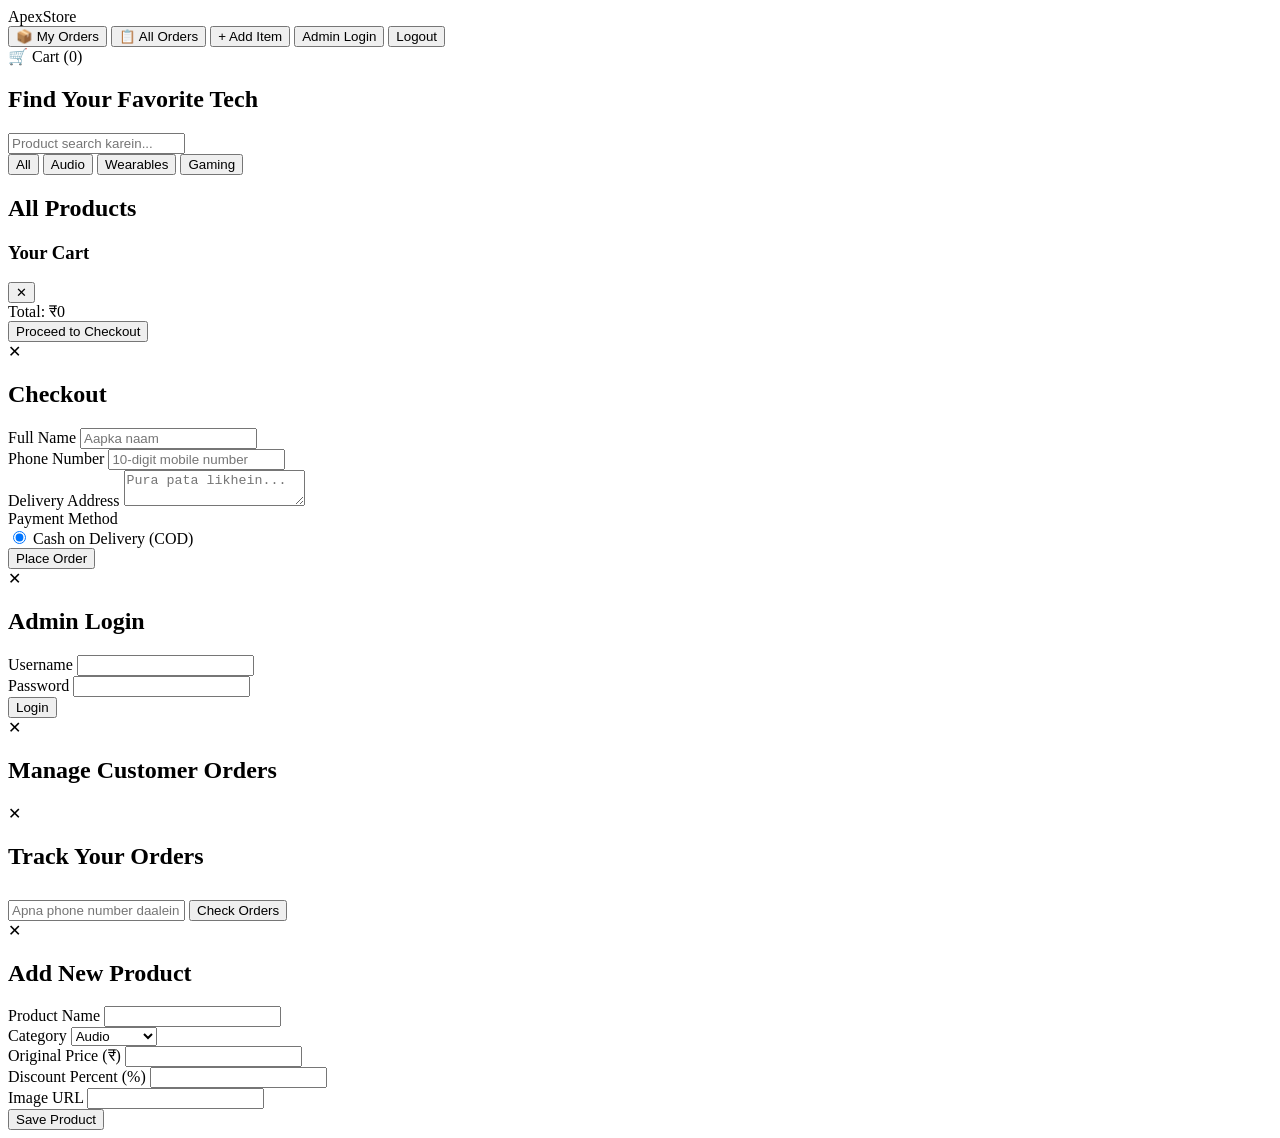
==== commit 659fba21: "Update index.html" ====
--- a/templates/index.html
+++ b/templates/index.html
@@ -1,5 +1,4 @@
-यहाँ आपकी index.html फाइल का पूरा और सही कोड दिया गया है। इसमें आपका कार्तिक (Cart), कैटेगरी फिल्टर, एडमिन लॉगिन, ऑर्डर ट्रैकिंग, और केवल Cash on Delivery (COD) का पेमेंट ऑप्शन (UPI हटाकर) पूरी तरह से व्यवस्थित कर दिया गया है।
-इसे कॉपी करके अपनी templates/index.html फाइल में पेस्ट कर दें:
+
 <!DOCTYPE html>
 <html lang="hi">
 <head>
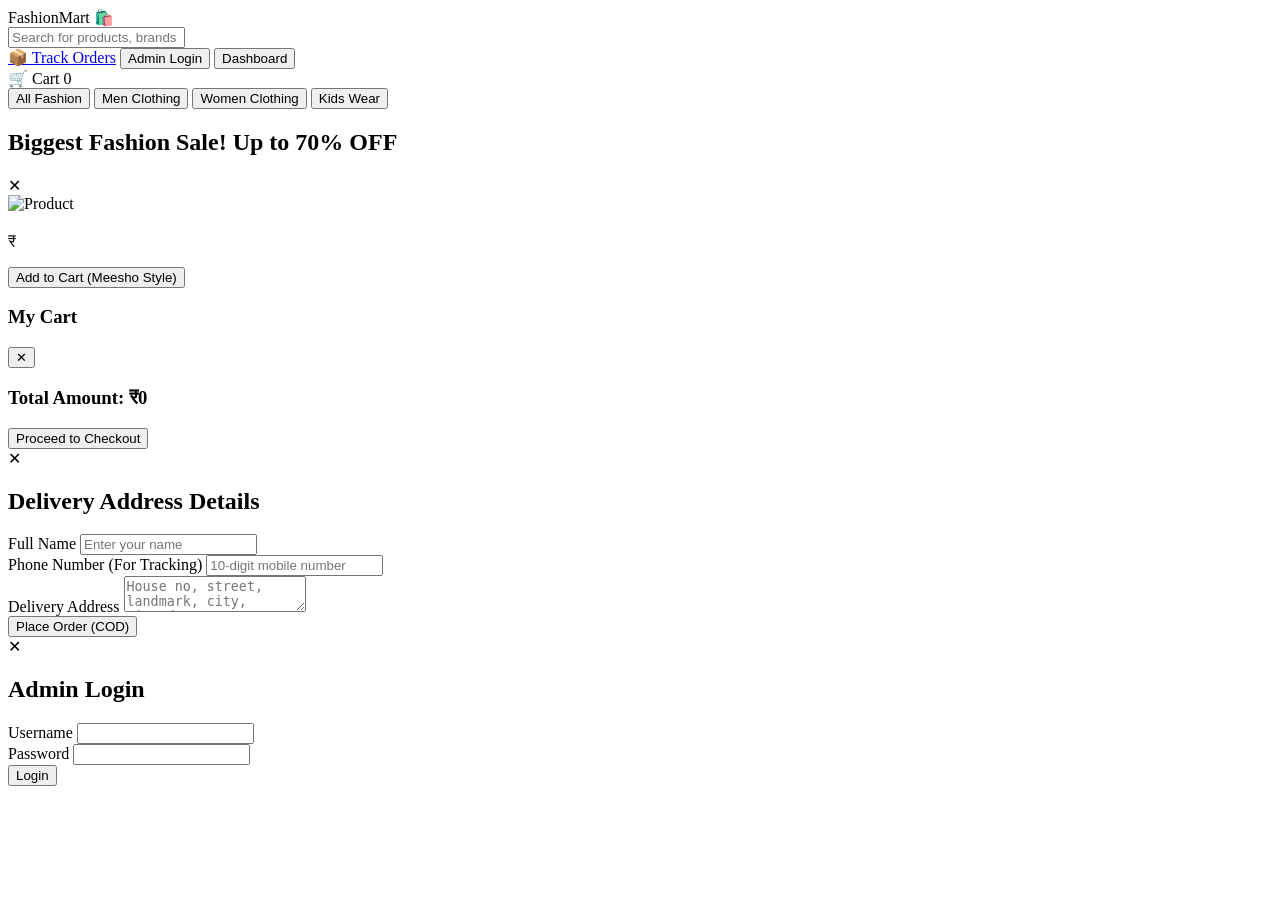
==== commit 61f741ea: "Create index.html" ====
--- a/templates/index.html
+++ b/templates/index.html
@@ -1,88 +1,95 @@
-
 <!DOCTYPE html>
 <html lang="hi">
 <head>
   <meta charset="UTF-8">
   <meta name="viewport" content="width=device-width, initial-scale=1.0">
-  <title>Apex Store | Premium Tech</title>
+  <title>Fashion Mart - Online Shopping for Clothing</title>
   <link rel="stylesheet" href="{{ url_for('static', filename='style.css') }}">
 </head>
 <body>
-  <!-- Navbar -->
+  <!-- Flipkart / Amazon style Top Header -->
   <header class="navbar">
-    <div class="logo">Apex<span>Store</span></div>
-    <div class="nav-actions">
-      <button class="orders-nav-btn" onclick="openCustomerOrdersModal()">📦 My Orders</button>
-      <button id="view-orders-btn" class="admin-orders-btn hidden" onclick="openAdminOrdersModal()">📋 All Orders</button>
-      <button id="add-item-btn" class="add-prod-btn hidden" onclick="openAdminModal()">+ Add Item</button>
-      <button id="admin-login-btn" class="admin-btn" onclick="openLoginModal()">Admin Login</button>
-      <button id="admin-logout-btn" class="logout-btn hidden" onclick="logoutAdmin()">Logout</button>
-      <div class="cart-btn" onclick="toggleCart()">🛒 Cart (<span id="cart-count">0</span>)</div>
+    <div class="logo">Fashion<span>Mart</span> 🛍️</div>
+    <div class="search-bar">
+      <input type="text" id="search-input" placeholder="Search for products, brands and more" oninput="filterProducts()">
+    </div>
+    <div class="nav-links">
+      <a href="/orders-page">📦 Track Orders</a>
+      <button id="admin-nav-btn" onclick="openLoginModal()">Admin Login</button>
+      <button id="admin-dash-btn" class="hidden" onclick="window.location.href='/admin-dashboard'">Dashboard</button>
+      <div class="cart-icon" onclick="toggleCart()">🛒 Cart <span id="cart-count">0</span></div>
     </div>
   </header>
 
-  <!-- Hero & Filters -->
-  <section class="hero">
-    <h2>Find Your Favorite Tech</h2>
-    <div class="search-box">
-      <input type="text" id="search-input" placeholder="Product search karein..." oninput="filterProducts()">
-    </div>
-    <div class="categories">
-      <button class="cat-btn active" onclick="setCategory('All', this)">All</button>
-      <button class="cat-btn" onclick="setCategory('Audio', this)">Audio</button>
-      <button class="cat-btn" onclick="setCategory('Wearables', this)">Wearables</button>
-      <button class="cat-btn" onclick="setCategory('Gaming', this)">Gaming</button>
-    </div>
+  <!-- Categories Bar -->
+  <div class="categories-bar">
+    <button class="cat-btn active" onclick="setCategory('All', this)">All Fashion</button>
+    <button class="cat-btn" onclick="setCategory('Men', this)">Men Clothing</button>
+    <button class="cat-btn" onclick="setCategory('Women', this)">Women Clothing</button>
+    <button class="cat-btn" onclick="setCategory('Kids', this)">Kids Wear</button>
+  </div>
+
+  <!-- Banner -->
+  <section class="banner">
+    <h1>Biggest Fashion Sale! Up to 70% OFF</h1>
   </section>
 
-  <!-- Main Product Grid -->
-  <main class="container">
-    <h2 class="section-title" id="grid-title">All Products</h2>
-    <div id="product-grid" class="product-grid">
-      <!-- Products will be loaded dynamically -->
-    </div>
+  <!-- Product Listing Grid -->
+  <main class="main-container">
+    <div id="product-grid" class="product-grid"></div>
   </main>
 
-  <!-- Cart Drawer -->
+  <!-- Product Detail Modal (Flipkart Style Multi-Angle View) -->
+  <div id="product-detail-modal" class="modal hidden">
+    <div class="modal-content product-detail-content">
+      <span class="close" onclick="closeProductModal()">✕</span>
+      <div class="detail-container">
+        <div class="image-gallery">
+          <img id="main-preview-img" src="" alt="Product">
+          <div id="thumbnail-list" class="thumbnail-list"></div>
+        </div>
+        <div class="product-info-box">
+          <h2 id="det-title"></h2>
+          <p class="det-price">₹<span id="det-discount-price"></span> <span id="det-original-price"></span></p>
+          <p id="det-desc" class="det-desc"></p>
+          <button class="add-to-cart-big-btn" onclick="addCurrentProductToCart()">Add to Cart (Meesho Style)</button>
+        </div>
+      </div>
+    </div>
+  </div>
+
+  <!-- Meesho Style Cart Drawer -->
   <div id="cart-drawer" class="cart-drawer hidden">
     <div class="cart-header">
-      <h3>Your Cart</h3>
+      <h3>My Cart</h3>
       <button onclick="toggleCart()">✕</button>
     </div>
-    <div id="cart-items" class="cart-items">
-      <!-- Cart items -->
-    </div>
+    <div id="cart-items" class="cart-items-container"></div>
     <div class="cart-footer">
-      <div class="cart-total">Total: ₹<span id="cart-total-amount">0</span></div>
+      <h3>Total Amount: ₹<span id="cart-total">0</span></h3>
       <button class="checkout-btn" onclick="openCheckoutModal()">Proceed to Checkout</button>
     </div>
   </div>
 
-  <!-- Checkout Modal (Only COD) -->
+  <!-- Checkout Modal -->
   <div id="checkout-modal" class="modal hidden">
     <div class="modal-content">
       <span class="close" onclick="closeCheckoutModal()">✕</span>
-      <h2>Checkout</h2>
-      <form id="checkout-form" onsubmit="submitOrder(event)">
+      <h2>Delivery Address Details</h2>
+      <form onsubmit="placeOrder(event)">
         <div class="form-group">
           <label>Full Name</label>
-          <input type="text" id="cust-name" required placeholder="Aapka naam">
-        </div>
-        <div class="form-group">
-          <label>Phone Number</label>
+          <input type="text" id="cust-name" required placeholder="Enter your name">
+        </div>
+        <div class="form-group">
+          <label>Phone Number (For Tracking)</label>
           <input type="tel" id="cust-phone" required placeholder="10-digit mobile number">
         </div>
         <div class="form-group">
           <label>Delivery Address</label>
-          <textarea id="cust-address" required placeholder="Pura pata likhein..."></textarea>
-        </div>
-        <div class="form-group">
-          <label>Payment Method</label>
-          <div class="payment-option">
-            <label><input type="radio" name="payMode" value="COD" checked> Cash on Delivery (COD)</label>
-          </div>
-        </div>
-        <button type="submit" class="submit-btn">Place Order</button>
+          <textarea id="cust-address" required placeholder="House no, street, landmark, city, pincode"></textarea>
+        </div>
+        <button type="submit" class="submit-order-btn">Place Order (COD)</button>
       </form>
     </div>
   </div>
@@ -92,7 +99,7 @@
     <div class="modal-content">
       <span class="close" onclick="closeLoginModal()">✕</span>
       <h2>Admin Login</h2>
-      <form onsubmit="handleAdminLogin(event)">
+      <form onsubmit="adminLogin(event)">
         <div class="form-group">
           <label>Username</label>
           <input type="text" id="admin-user" required>
@@ -101,192 +108,140 @@
           <label>Password</label>
           <input type="password" id="admin-pass" required>
         </div>
-        <button type="submit" class="submit-btn">Login</button>
+        <button type="submit" class="submit-order-btn">Login</button>
       </form>
     </div>
   </div>
 
-  <!-- Admin Orders Modal -->
-  <div id="admin-orders-modal" class="modal hidden">
-    <div class="modal-content large-modal">
-      <span class="close" onclick="closeAdminOrdersModal()">✕</span>
-      <h2>Manage Customer Orders</h2>
-      <div id="admin-orders-list">
-        <!-- Admin orders loaded dynamically -->
-      </div>
-    </div>
-  </div>
-
-  <!-- Customer Orders Modal -->
-  <div id="customer-orders-modal" class="modal hidden">
-    <div class="modal-content">
-      <span class="close" onclick="closeCustomerOrdersModal()">✕</span>
-      <h2>Track Your Orders</h2>
-      <div class="form-group">
-        <input type="tel" id="track-phone" placeholder="Apna phone number daalein">
-        <button onclick="fetchCustomerOrders()" class="submit-btn" style="margin-top: 10px;">Check Orders</button>
-      </div>
-      <div id="customer-orders-list"></div>
-    </div>
-  </div>
-
-  <!-- Add/Edit Product Modal -->
-  <div id="product-modal" class="modal hidden">
-    <div class="modal-content">
-      <span class="close" onclick="closeAdminModal()">✕</span>
-      <h2 id="modal-product-title">Add New Product</h2>
-      <form onsubmit="saveProduct(event)">
-        <input type="hidden" id="prod-id">
-        <div class="form-group">
-          <label>Product Name</label>
-          <input type="text" id="prod-name" required>
-        </div>
-        <div class="form-group">
-          <label>Category</label>
-          <select id="prod-category">
-            <option value="Audio">Audio</option>
-            <option value="Wearables">Wearables</option>
-            <option value="Gaming">Gaming</option>
-            <option value="Others">Others</option>
-          </select>
-        </div>
-        <div class="form-group">
-          <label>Original Price (₹)</label>
-          <input type="number" id="prod-orig-price" required>
-        </div>
-        <div class="form-group">
-          <label>Discount Percent (%)</label>
-          <input type="number" id="prod-disc" required>
-        </div>
-        <div class="form-group">
-          <label>Image URL</label>
-          <input type="url" id="prod-image" required>
-        </div>
-        <button type="submit" class="submit-btn">Save Product</button>
-      </form>
-    </div>
-  </div>
-
-  <!-- JavaScript Code -->
   <script>
+    let products = [];
     let cart = [];
     let currentCategory = 'All';
-    let isAdmin = false;
+    let selectedProductForDetail = null;
 
     document.addEventListener("DOMContentLoaded", () => {
-      checkAdminStatus();
-      loadProducts();
+      fetchProducts();
+      checkAdmin();
     });
 
-    function checkAdminStatus() {
-      fetch('/api/check-admin')
-        .then(res => res.json())
-        .then(data => {
-          isAdmin = data.is_admin;
-          const viewOrdersBtn = document.getElementById('view-orders-btn');
-          const addItemBtn = document.getElementById('add-item-btn');
-          const loginBtn = document.getElementById('admin-login-btn');
-          const logoutBtn = document.getElementById('admin-logout-btn');
-
-          if (isAdmin) {
-            if(viewOrdersBtn) viewOrdersBtn.classList.remove('hidden');
-            if(addItemBtn) addItemBtn.classList.remove('hidden');
-            if(loginBtn) loginBtn.classList.add('hidden');
-            if(logoutBtn) logoutBtn.classList.remove('hidden');
-          } else {
-            if(viewOrdersBtn) viewOrdersBtn.classList.add('hidden');
-            if(addItemBtn) addItemBtn.classList.add('hidden');
-            if(loginBtn) loginBtn.classList.remove('hidden');
-            if(logoutBtn) logoutBtn.classList.add('hidden');
-          }
-          loadProducts();
-        }).catch(err => console.error("Admin status check error:", err));
-    }
-
-    function loadProducts() {
+    function checkAdmin() {
+      fetch('/api/check-admin').then(res => res.json()).then(data => {
+        if(data.is_admin) {
+          document.getElementById('admin-nav-btn').classList.add('hidden');
+          document.getElementById('admin-dash-btn').classList.remove('hidden');
+        }
+      });
+    }
+
+    function fetchProducts() {
       const search = document.getElementById('search-input').value;
       fetch(`/api/products?category=${currentCategory}&search=${search}`)
-        .then(res => res.json())
-        .then(products => {
-          const grid = document.getElementById('product-grid');
-          grid.innerHTML = '';
-          if(products.length === 0) {
-            grid.innerHTML = '<p style="grid-column: 1/-1; text-align: center; color: #777;">Koi product nahi mila.</p>';
-            return;
-          }
-          products.forEach(p => {
-            grid.innerHTML += `
-              <div class="product-card">
-                <img src="${p.image}" alt="${p.name}">
-                <div class="product-info">
-                  <h3>${p.name}</h3>
-                  <div class="price-box">
-                    <span class="final-price">₹${p.finalPrice}</span>
-                    <span class="orig-price">₹${p.originalPrice}</span>
-                    <span class="disc">${p.discountPercent}% OFF</span>
-                  </div>
-                  <button class="add-to-cart-btn" onclick='addToCart(${JSON.stringify(p)})'>Add to Cart</button>
-                  ${isAdmin ? `
-                    <div class="admin-actions" style="margin-top: 10px;">
-                      <button onclick='editProduct(${JSON.stringify(p)})' style="background: #f39c12; color: #fff; border: none; padding: 5px 10px; cursor: pointer; border-radius: 4px;">Edit</button>
-                      <button onclick="deleteProduct(${p.id})" style="background: #e74c3c; color: #fff; border: none; padding: 5px 10px; cursor: pointer; border-radius: 4px; margin-left: 5px;">Delete</button>
-                    </div>
-                  ` : ''}
-                </div>
-              </div>
-            `;
-          });
-        });
-    }
-
-    function setCategory(category, btn) {
-      currentCategory = category;
+      .then(res => res.json())
+      .then(data => {
+        products = data;
+        renderProducts();
+      });
+    }
+
+    function renderProducts() {
+      const grid = document.getElementById('product-grid');
+      grid.innerHTML = '';
+      if(products.length === 0) {
+        grid.innerHTML = '<p>No clothing products found.</p>';
+        return;
+      }
+      products.forEach(p => {
+        grid.innerHTML += `
+          <div class="product-card" onclick="openProductDetail(${p.id})">
+            <img src="${p.images[0]}" alt="${p.name}">
+            <div class="card-body">
+              <h4>${p.name}</h4>
+              <p class="card-price">₹${p.discountPrice} <span class="old-price">₹${p.price}</span></p>
+            </div>
+          </div>
+        `;
+      });
+    }
+
+    function setCategory(cat, btn) {
+      currentCategory = cat;
       document.querySelectorAll('.cat-btn').forEach(b => b.classList.remove('active'));
       btn.classList.add('active');
-      document.getElementById('grid-title').innerText = category === 'All' ? 'All Products' : `${category} Products`;
-      loadProducts();
+      fetchProducts();
     }
 
     function filterProducts() {
-      loadProducts();
-    }
-
-    function addToCart(product) {
-      const existing = cart.find(item => item.id === product.id);
-      if (existing) {
-        existing.qty += 1;
+      fetchProducts();
+    }
+
+    function openProductDetail(id) {
+      selectedProductForDetail = products.find(p => p.id === id);
+      if(!selectedProductForDetail) return;
+
+      document.getElementById('det-title').innerText = selectedProductForDetail.name;
+      document.getElementById('det-discount-price').innerText = selectedProductForDetail.discountPrice;
+      document.getElementById('det-original-price').innerText = `₹${selectedProductForDetail.price}`;
+      document.getElementById('det-desc').innerText = selectedProductForDetail.description;
+
+      const mainImg = document.getElementById('main-preview-img');
+      const thumbList = document.getElementById('thumbnail-list');
+      mainImg.src = selectedProductForDetail.images[0];
+      thumbList.innerHTML = '';
+
+      selectedProductForDetail.images.forEach(imgUrl => {
+        thumbList.innerHTML += `<img src="${imgUrl}" onclick="document.getElementById('main-preview-img').src='${imgUrl}'" class="thumb-img">`;
+      });
+
+      document.getElementById('product-detail-modal').classList.remove('hidden');
+    }
+
+    function closeProductModal() {
+      document.getElementById('product-detail-modal').classList.add('hidden');
+    }
+
+    function addCurrentProductToCart() {
+      if(!selectedProductForDetail) return;
+      const exist = cart.find(i => i.id === selectedProductForDetail.id);
+      if(exist) {
+        exist.qty += 1;
       } else {
-        cart.push({ ...product, qty: 1 });
+        cart.push({...selectedProductForDetail, qty: 1});
       }
       updateCartUI();
-      alert("Product successfully added to cart!");
+      closeProductModal();
+      alert("Added to cart successfully! (Meesho style)");
+      toggleCart();
+    }
+
+    function toggleCart() {
+      document.getElementById('cart-drawer').classList.toggle('hidden');
     }
 
     function updateCartUI() {
       const countEl = document.getElementById('cart-count');
       const itemsEl = document.getElementById('cart-items');
-      const totalEl = document.getElementById('cart-total-amount');
-
-      let totalCount = 0;
-      let totalAmount = 0;
+      const totalEl = document.getElementById('cart-total');
+
+      let count = 0;
+      let total = 0;
       itemsEl.innerHTML = '';
 
       cart.forEach((item, index) => {
-        totalCount += item.qty;
-        totalAmount += item.finalPrice * item.qty;
+        count += item.qty;
+        total += item.discountPrice * item.qty;
         itemsEl.innerHTML += `
           <div class="cart-item">
+            <img src="${item.images[0]}" width="50">
             <div>
-              <h4>${item.name}</h4>
-              <p>₹${item.finalPrice} x ${item.qty}</p>
+              <h5>${item.name}</h5>
+              <p>₹${item.discountPrice} x ${item.qty}</p>
             </div>
-            <button onclick="removeFromCart(${index})" style="background:none; border:none; color:red; cursor:pointer;">❌</button>
+            <button onclick="removeFromCart(${index})" style="color:red; border:none; background:none;">❌</button>
           </div>
         `;
       });
-
-      countEl.innerText = totalCount;
-      totalEl.innerText = totalAmount;
+      countEl.innerText = count;
+      totalEl.innerText = total;
     }
 
     function removeFromCart(index) {
@@ -294,14 +249,9 @@
       updateCartUI();
     }
 
-    function toggleCart() {
-      const drawer = document.getElementById('cart-drawer');
-      drawer.classList.toggle('hidden');
-    }
-
     function openCheckoutModal() {
       if(cart.length === 0) {
-        alert("Aapka cart khaali hai!");
+        alert("Cart is empty!");
         return;
       }
       toggleCart();
@@ -312,205 +262,50 @@
       document.getElementById('checkout-modal').classList.add('hidden');
     }
 
-    function submitOrder(e) {
+    function placeOrder(e) {
       e.preventDefault();
       const name = document.getElementById('cust-name').value;
       const phone = document.getElementById('cust-phone').value;
       const address = document.getElementById('cust-address').value;
-      const total = cart.reduce((sum, item) => sum + (item.finalPrice * item.qty), 0);
-
-      const orderData = {
-        name, phone, address, payMode: "COD", items: cart, total
-      };
+      const total = cart.reduce((sum, item) => sum + (item.discountPrice * item.qty), 0);
 
       fetch('/api/place-order', {
         method: 'POST',
-        headers: { 'Content-Type': 'application/json' },
-        body: JSON.stringify(orderData)
-      })
-      .then(res => res.json())
-      .then(data => {
+        headers: {'Content-Type': 'application/json'},
+        body: JSON.stringify({ name, phone, address, items: cart, total })
+      }).then(res => res.json()).then(data => {
         if(data.status === 'success') {
-          alert("Order successfully placed!");
+          alert("Order Placed Successfully!");
           cart = [];
           updateCartUI();
           closeCheckoutModal();
-          window.location.href = '/success';
-        } else {
-          alert("Order place karne me error aayi.");
+          window.location.href = '/orders-page';
         }
       });
     }
 
-    function openLoginModal() {
-      document.getElementById('login-modal').classList.remove('hidden');
-    }
-    function closeLoginModal() {
-      document.getElementById('login-modal').classList.add('hidden');
-    }
-
-    function handleAdminLogin(e) {
+    function openLoginModal() { document.getElementById('login-modal').classList.remove('hidden'); }
+    function closeLoginModal() { document.getElementById('login-modal').classList.add('hidden'); }
+
+    function adminLogin(e) {
       e.preventDefault();
       const username = document.getElementById('admin-user').value;
       const password = document.getElementById('admin-pass').value;
 
       fetch('/api/login', {
         method: 'POST',
-        headers: { 'Content-Type': 'application/json' },
+        headers: {'Content-Type': 'application/json'},
         body: JSON.stringify({ username, password })
-      })
-      .then(res => res.json())
-      .then(data => {
+      }).then(res => res.json()).then(data => {
         if(data.status === 'success') {
           alert("Admin Login Successful!");
-          closeLoginModal();
-          checkAdminStatus();
+          window.location.href = '/admin-dashboard';
         } else {
-          alert("Galat Username ya Password!");
+          alert("Invalid Credentials!");
         }
-      });
-    }
-
-    function logoutAdmin() {
-      fetch('/api/logout', { method: 'POST' })
-      .then(() => {
-        alert("Logged out successfully!");
-        checkAdminStatus();
-      });
-    }
-
-    function openAdminModal() {
-      document.getElementById('prod-id').value = '';
-      document.getElementById('modal-product-title').innerText = "Add New Product";
-      document.getElementById('product-modal').classList.remove('hidden');
-    }
-    function closeAdminModal() {
-      document.getElementById('product-modal').classList.add('hidden');
-    }
-
-    function editProduct(p) {
-      document.getElementById('prod-id').value = p.id;
-      document.getElementById('prod-name').value = p.name;
-      document.getElementById('prod-category').value = p.category;
-      document.getElementById('prod-orig-price').value = p.originalPrice;
-      document.getElementById('prod-disc').value = p.discountPercent;
-      document.getElementById('prod-image').value = p.image;
-      document.getElementById('modal-product-title').innerText = "Edit Product";
-      document.getElementById('product-modal').classList.remove('hidden');
-    }
-
-    function saveProduct(e) {
-      e.preventDefault();
-      const id = document.getElementById('prod-id').value;
-      const name = document.getElementById('prod-name').value;
-      const category = document.getElementById('prod-category').value;
-      const originalPrice = document.getElementById('prod-orig-price').value;
-      const discountPercent = document.getElementById('prod-disc').value;
-      const image = document.getElementById('prod-image').value;
-
-      const url = id ? '/api/update-product' : '/api/add-product';
-      const method = id ? 'PUT' : 'POST';
-
-      fetch(url, {
-        method: method,
-        headers: { 'Content-Type': 'application/json' },
-        body: JSON.stringify({ id, name, category, originalPrice, discountPercent, image })
-      })
-      .then(res => res.json())
-      .then(() => {
-        closeAdminModal();
-        loadProducts();
-      });
-    }
-
-    function deleteProduct(id) {
-      if(confirm("Kya aap sach me is product ko delete karna chahte hain?")) {
-        fetch(`/api/delete-product/${id}`, { method: 'DELETE' })
-        .then(() => loadProducts());
-      }
-    }
-
-    function openAdminOrdersModal() {
-      document.getElementById('admin-orders-modal').classList.remove('hidden');
-      fetch('/api/admin/orders')
-      .then(res => res.json())
-      .then(orders => {
-        const listEl = document.getElementById('admin-orders-list');
-        listEl.innerHTML = '';
-        if(orders.length === 0) {
-          listEl.innerHTML = '<p>Koi order nahi aaya hai.</p>';
-          return;
-        }
-        orders.forEach(o => {
-          let itemsHtml = o.items.map(i => `${i.name} (x${i.qty})`).join(', ');
-          listEl.innerHTML += `
-            <div class="admin-order-card" style="border: 1px solid #ddd; padding: 10px; margin-bottom: 10px; border-radius: 5px;">
-              <p><strong>Order ID:</strong> #${o.id} | <strong>Date:</strong> ${o.date}</p>
-              <p><strong>Name:</strong> ${o.name} | <strong>Phone:</strong> ${o.phone}</p>
-              <p><strong>Address:</strong> ${o.address}</p>
-              <p><strong>Items:</strong> ${itemsHtml}</p>
-              <p><strong>Total:</strong> ₹${o.total} | <strong>Payment:</strong> ${o.payMode}</p>
-              <p><strong>Status:</strong> 
-                <select onchange="updateOrderStatus(${o.id}, this.value)">
-                  <option value="Placed" ${o.status==='Placed'?'selected':''}>Placed</option>
-                  <option value="Shipped" ${o.status==='Shipped'?'selected':''}>Shipped</option>
-                  <option value="Delivered" ${o.status==='Delivered'?'selected':''}>Delivered</option>
-                  <option value="Cancelled" ${o.status==='Cancelled'?'selected':''}>Cancelled</option>
-                </select>
-              </p>
-            </div>
-          `;
-        });
-      });
-    }
-
-    function closeAdminOrdersModal() {
-      document.getElementById('admin-orders-modal').classList.add('hidden');
-    }
-
-    function updateOrderStatus(orderId, status) {
-      fetch('/api/admin/update-order-status', {
-        method: 'PUT',
-        headers: { 'Content-Type': 'application/json' },
-        body: JSON.stringify({ orderId, status })
-      }).then(res => res.json()).then(() => alert("Status updated!"));
-    }
-
-    function openCustomerOrdersModal() {
-      document.getElementById('customer-orders-modal').classList.remove('hidden');
-    }
-    function closeCustomerOrdersModal() {
-      document.getElementById('customer-orders-modal').classList.add('hidden');
-    }
-
-    function fetchCustomerOrders() {
-      const phone = document.getElementById('track-phone').value;
-      if(!phone) {
-        alert("Phone number daalein!");
-        return;
-      }
-      fetch(`/api/customer/orders?phone=${phone}`)
-      .then(res => res.json())
-      .then(orders => {
-        const listEl = document.getElementById('customer-orders-list');
-        listEl.innerHTML = '';
-        if(orders.length === 0) {
-          listEl.innerHTML = '<p style="margin-top:10px;">Is number par koi order nahi mila.</p>';
-          return;
-        }
-        orders.forEach(o => {
-          let itemsHtml = o.items.map(i => `${i.name} (x${i.qty})`).join(', ');
-          listEl.innerHTML += `
-            <div style="border: 1px solid #ccc; padding: 8px; margin-top: 10px; border-radius: 4px;">
-              <p><strong>Order #${o.id}</strong> - <span style="color: green;">${o.status}</span></p>
-              <p>Items: ${itemsHtml}</p>
-              <p>Total: ₹${o.total} (${o.date})</p>
-            </div>
-          `;
-        });
       });
     }
   </script>
 </body>
-</html>
-
+  </html>
+  
